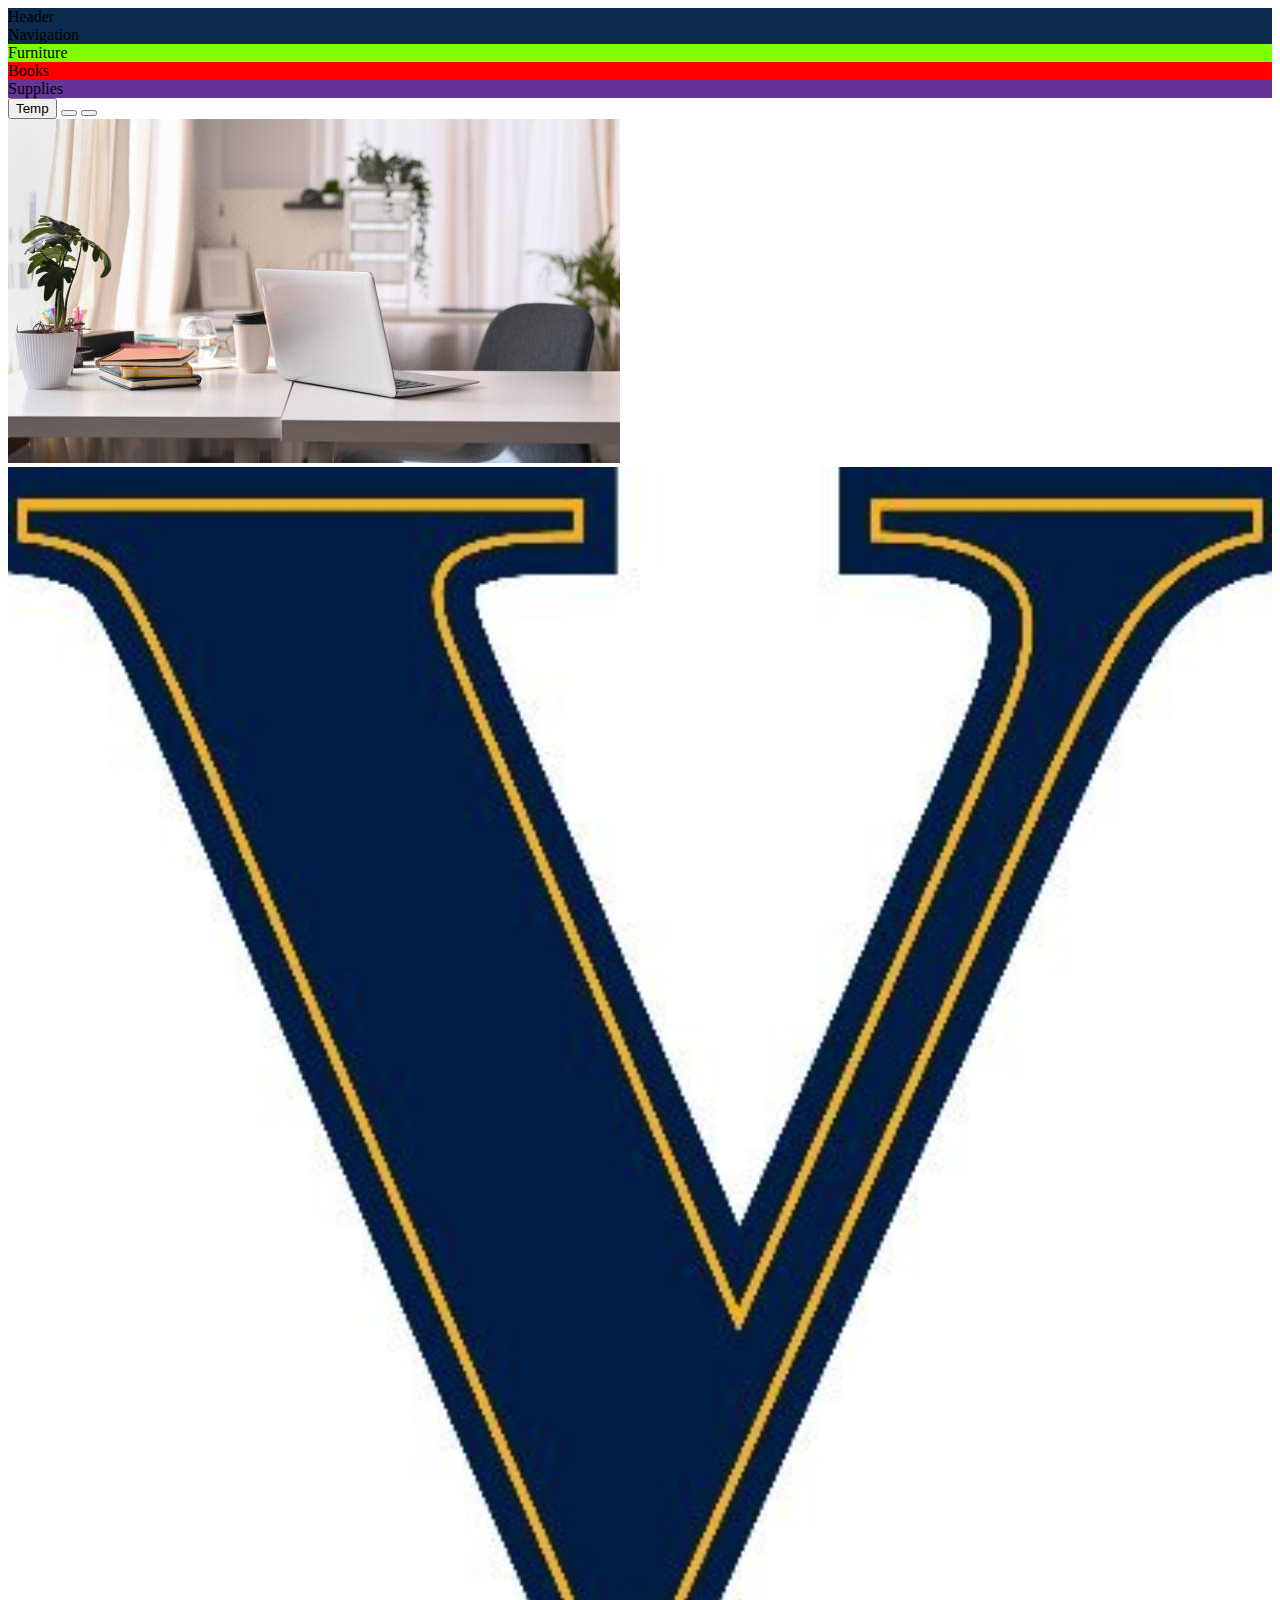
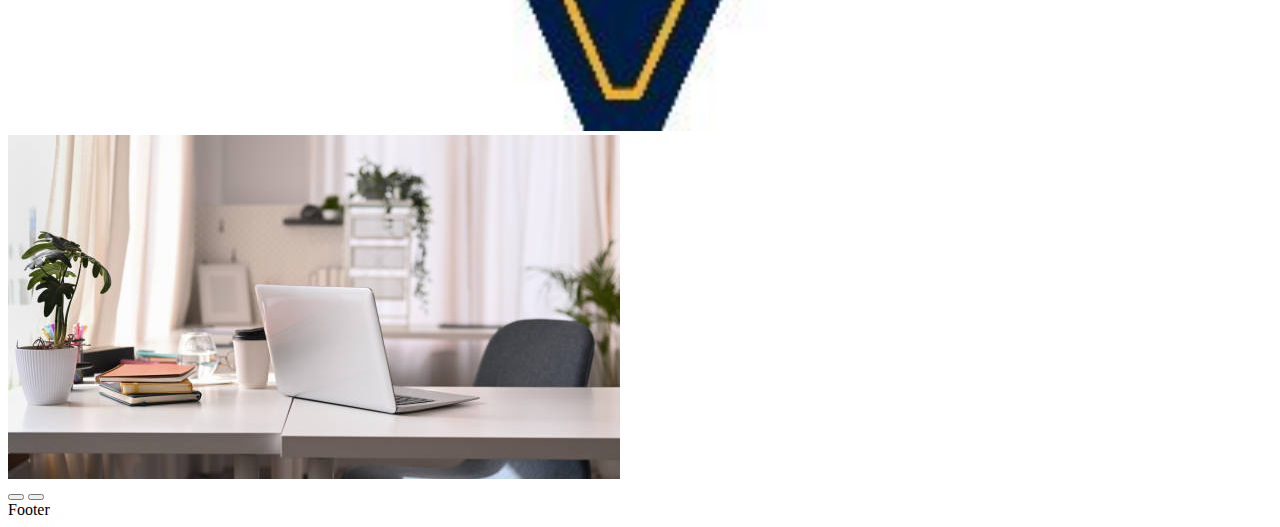
==== index.html @ 2bc149a5 "Update" ====
<!DOCTYPE html>
<html lang="en">
<head>
    <meta charset="UTF-8">
    <title>Content</title>
    <link href="https://cdn.jsdelivr.net/npm/bootstrap@5.0.2/dist/css/bootstrap.min.css" rel="stylesheet"
          integrity="sha384-EVSTQN3/azprG1Anm3QDgpJLIm9Nao0Yz1ztcQTwFspd3yD65VohhpuuCOmLASjC" crossorigin="anonymous">
    <style>
        :root {
            --background: #000000;
            --col1: #0b2a4c
        }
    </style>
</head>
<body>
<div class="container bg-dark">
    <div class="row" style="background-color: var(--col1)">
        <div class=" col border-rounded p-2 "></div>
    </div>
    <div class="row" style="background-color: var(--col1)">
        <div class="h-mh d-inline-block p-2 text-white border-2 border-dark border rounded">Header</div>
    </div>

    <div class="row" style="background-color: var(--col1)">
        <div class="col p-2 border-2 text-white border-dark border rounded">Navigation</div>
    </div>

    <div class="row" style="background-color: var(--col1)">
        <div class="col-3 d-inline-block border-rounded" style="background-color: chartreuse">Furniture</div>
        <div class="col bg-red d-inline-block border-rounded" style="background-color: red">Books</div>
        <div class="col bg-rebeccapurple d-inline-block border-rounded" style="background-color: rebeccapurple">
            Supplies
        </div>
    </div>

    <div class="row">
        <div class="col">
            <!-- Carousel -->
            <div id="demo" class="carousel slide" data-bs-ride="carousel">

                <!-- Indicators/dots -->
                <div class="carousel-indicators">
                    <button type="button" data-bs-target="#demo" data-bs-slide-to="0" class="active">Temp</button>
                    <button type="button" data-bs-target="#demo" data-bs-slide-to="1"></button>
                    <button type="button" data-bs-target="#demo" data-bs-slide-to="2"></button>
                </div>


                <!-- The slideshow/carousel -->
                <div class="carousel-inner">
                    <div class="carousel-item active">
                        <img src="Img/istockphoto-1433055146-612x612.jpg" alt="Los Angeles" class="d-block">
                    </div>
                    <div class="carousel-item">
                        <img src="Img/MSuXm5X4_400x400.jpg" alt="Chicago" class="d-block" style="width:100%">
                    </div>
                    <div class="carousel-item">
                        <img src="Img/istockphoto-1433055146-612x612.jpg" alt="Los Angeles" class="d-block">
                    </div>

                </div>


                <!-- Left and right controls/icons -->
                <button class="carousel-control-prev" type="button" data-bs-target="#demo" data-bs-slide="prev">
                    <span class="carousel-control-prev-icon"></span>
                </button>
                <button class="carousel-control-next" type="button" data-bs-target="#demo" data-bs-slide="next">
                    <span class="carousel-control-next-icon"></span>
                </button>
            </div>

        </div>
    </div>


    <div class="row">
        <div class="col bg-success">Footer</div>
    </div>
</div>

</body>
<script src="https://code.jquery.com/jquery-3.2.1.slim.min.js"
        integrity="sha384-KJ3o2DKtIkvYIK3UENzmM7KCkRr/rE9/Qpg6aAZGJwFDMVNA/GpGFF93hXpG5KkN"
        crossorigin="anonymous"></script>

</html>
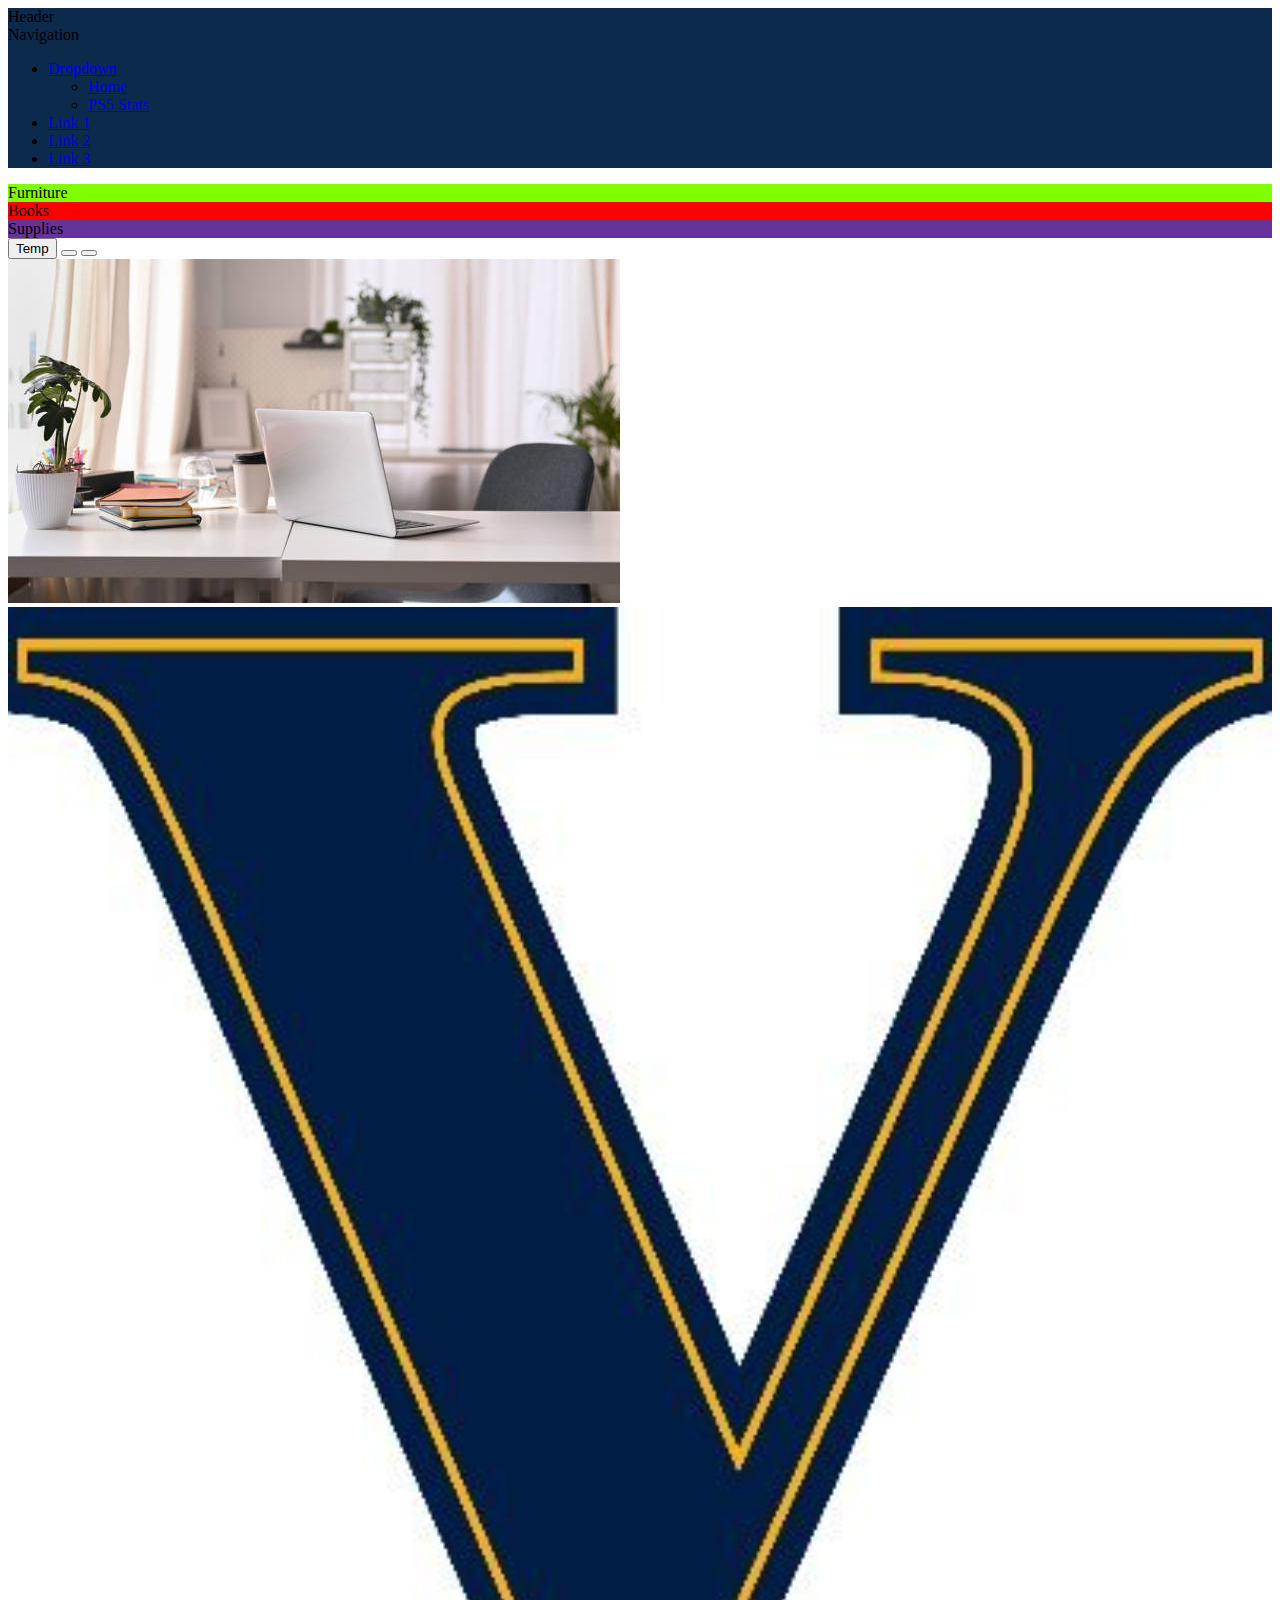
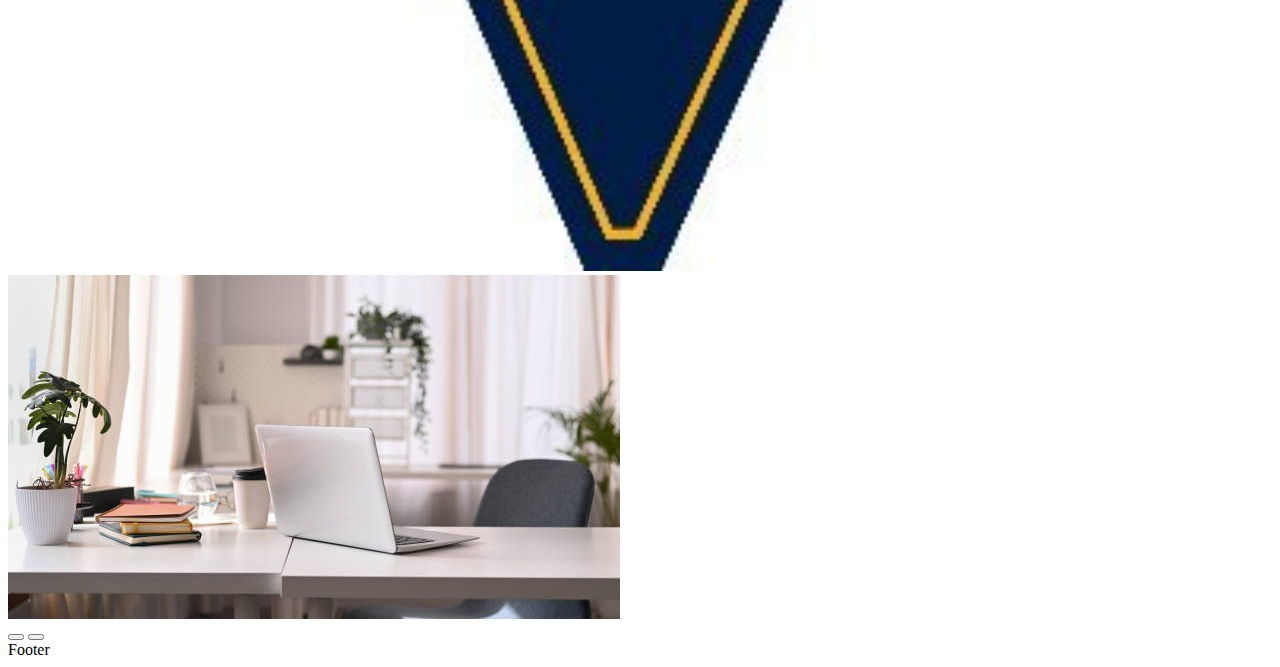
==== commit da16e6aa: "Update" ====
--- a/index.html
+++ b/index.html
@@ -22,7 +22,30 @@
     </div>
 
     <div class="row" style="background-color: var(--col1)">
-        <div class="col p-2 border-2 text-white border-dark border rounded">Navigation</div>
+        <div class="col p-2 border-2 text-white border-dark border rounded ">Navigation</div>
+        <div class="row">
+            <nav class="navbar navbar-expand-sm bg-light text-primary">
+                <ul class="navbar-nav ">
+                    <li class="nav-item">
+                        <a class="nav-link dropdown-toggle" href="#" role="button" data-bs-toggle="dropdown">Dropdown</a>
+                        <ul class="dropdown-menu">
+                            <li><a href="index.html" class="active">Home</a></li>
+                            <li><a href="furniture.html">PS5 Stats</a></li>
+                        </ul>
+                    </li>
+                    <li class="nav-item">
+                        <a class="nav-link" href="furniture.html">Link 1</a>
+                    </li>
+                    <li class="nav-item">
+                        <a class="nav-link" href="#">Link 2</a>
+                    </li>
+
+                    <li class="nav-item">
+                        <a class="nav-link" href="#">Link 3</a>
+                    </li>
+                </ul>
+            </nav>
+        </div>
     </div>
 
     <div class="row" style="background-color: var(--col1)">
@@ -49,13 +72,13 @@
                 <!-- The slideshow/carousel -->
                 <div class="carousel-inner">
                     <div class="carousel-item active">
-                        <img src="Img/istockphoto-1433055146-612x612.jpg" alt="Los Angeles" class="d-block">
+                        <img src="Img/desk2.jpg" alt="Los Angeles" class="d-block">
                     </div>
                     <div class="carousel-item">
-                        <img src="Img/MSuXm5X4_400x400.jpg" alt="Chicago" class="d-block" style="width:100%">
+                        <img src="Img/vtsdlogo.jpg" alt="Chicago" class="d-block" style="width:100%">
                     </div>
                     <div class="carousel-item">
-                        <img src="Img/istockphoto-1433055146-612x612.jpg" alt="Los Angeles" class="d-block">
+                        <img src="Img/desk2.jpg" alt="Los Angeles" class="d-block">
                     </div>
 
                 </div>
@@ -78,6 +101,7 @@
         <div class="col bg-success">Footer</div>
     </div>
 </div>
+    </div>
 
 </body>
 <script src="https://code.jquery.com/jquery-3.2.1.slim.min.js"
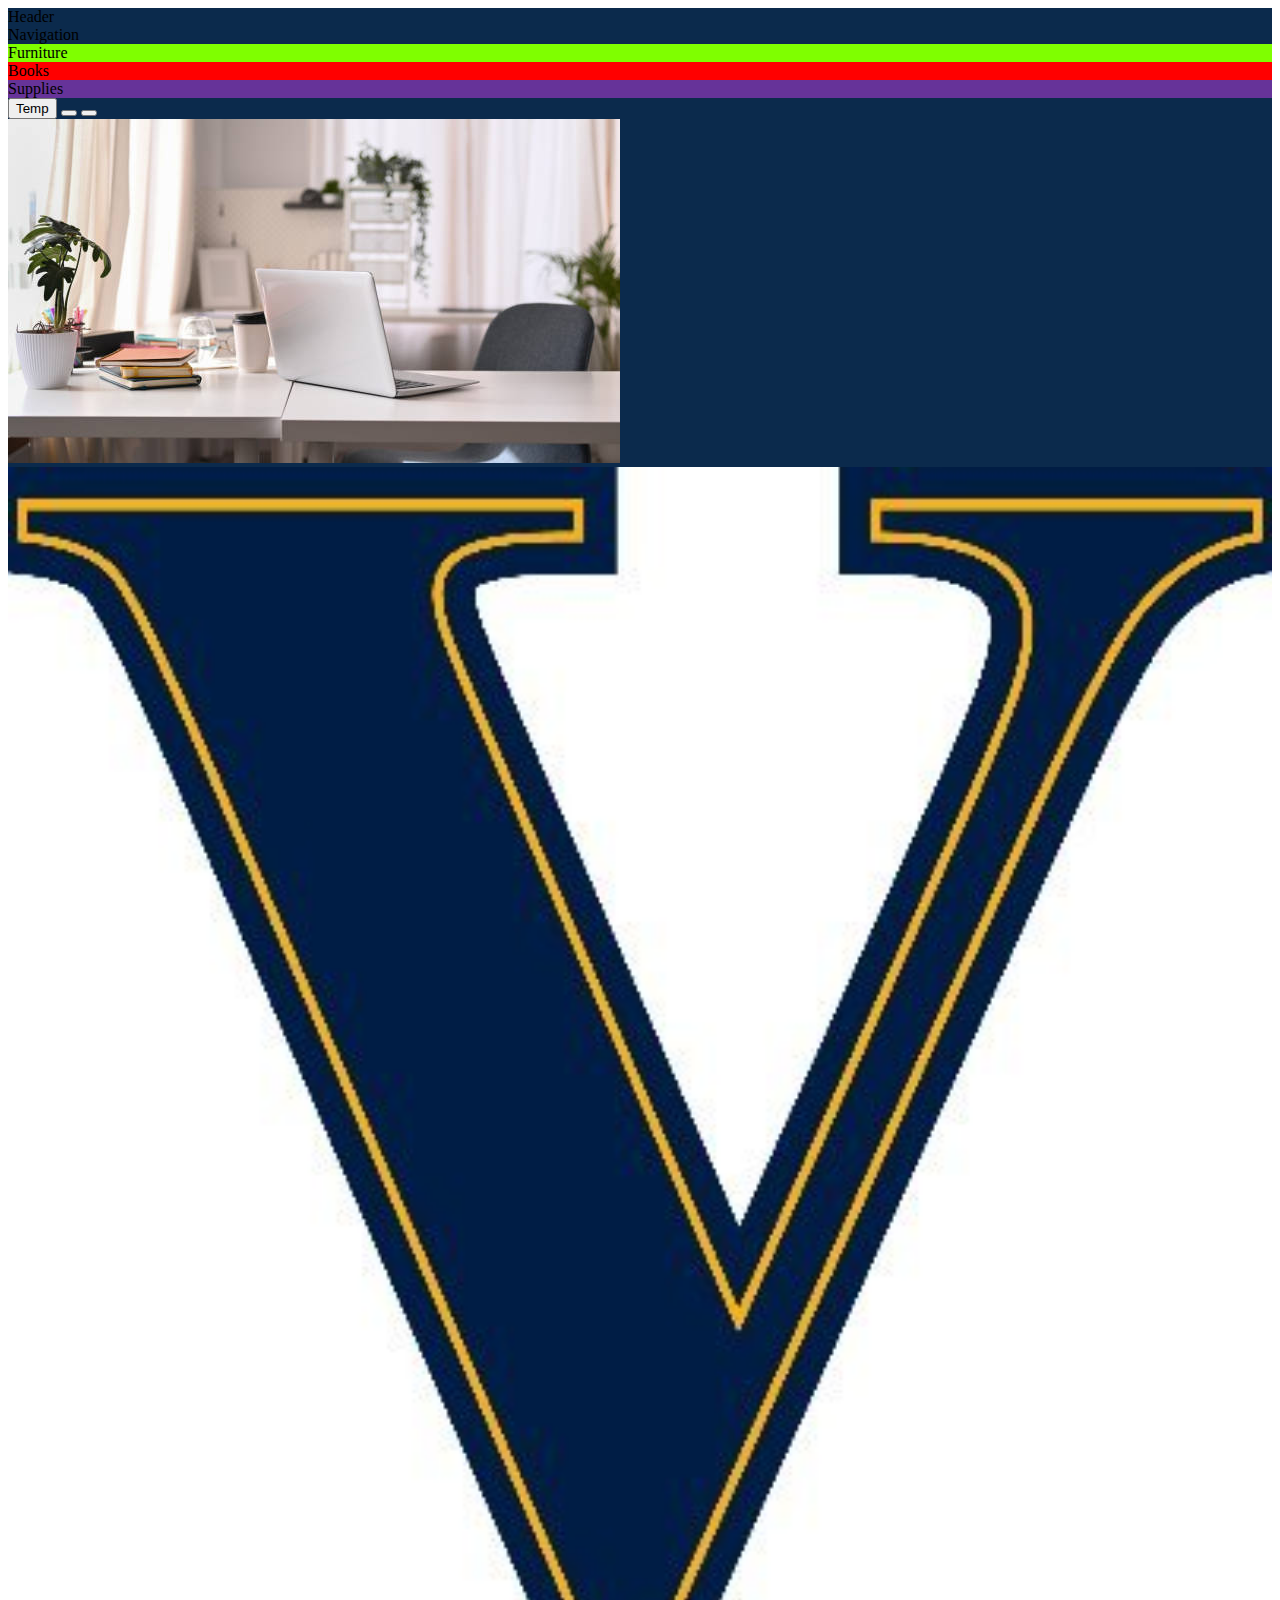
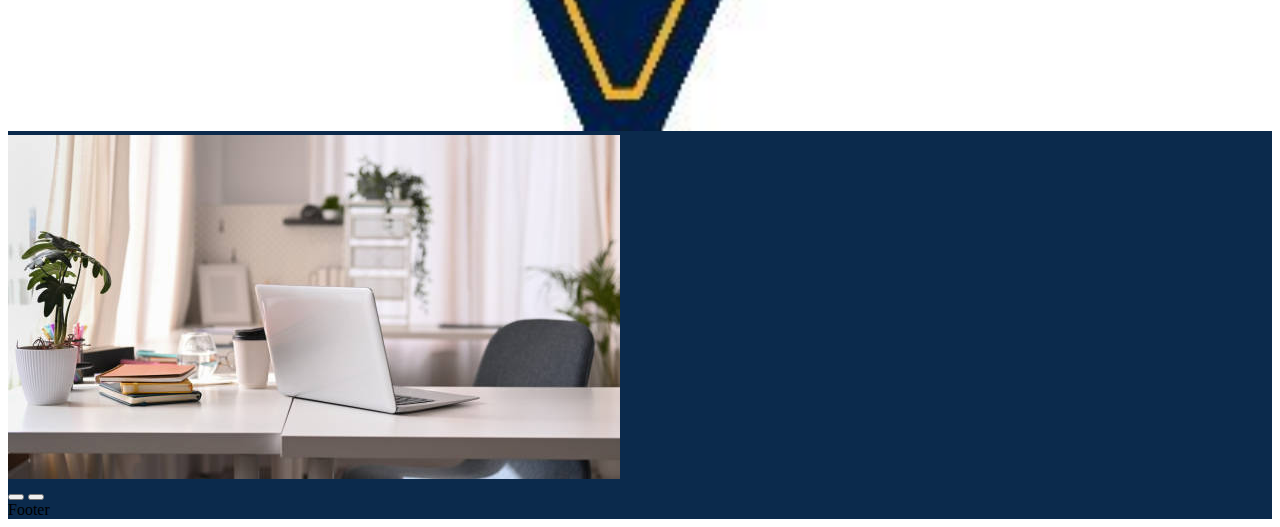
==== commit 28721b1b: "Update" ====
--- a/index.html
+++ b/index.html
@@ -15,38 +15,11 @@
 <body>
 <div class="container bg-dark">
     <div class="row" style="background-color: var(--col1)">
-        <div class=" col border-rounded p-2 "></div>
-    </div>
-    <div class="row" style="background-color: var(--col1)">
-        <div class="h-mh d-inline-block p-2 text-white border-2 border-dark border rounded">Header</div>
+        <div class="col h-mh d-inline-block p-2 text-white border-2 border-dark border rounded">Header</div>
     </div>
 
     <div class="row" style="background-color: var(--col1)">
-        <div class="col p-2 border-2 text-white border-dark border rounded ">Navigation</div>
-        <div class="row">
-            <nav class="navbar navbar-expand-sm bg-light text-primary">
-                <ul class="navbar-nav ">
-                    <li class="nav-item">
-                        <a class="nav-link dropdown-toggle" href="#" role="button" data-bs-toggle="dropdown">Dropdown</a>
-                        <ul class="dropdown-menu">
-                            <li><a href="index.html" class="active">Home</a></li>
-                            <li><a href="furniture.html">PS5 Stats</a></li>
-                        </ul>
-                    </li>
-                    <li class="nav-item">
-                        <a class="nav-link" href="furniture.html">Link 1</a>
-                    </li>
-                    <li class="nav-item">
-                        <a class="nav-link" href="#">Link 2</a>
-                    </li>
-
-                    <li class="nav-item">
-                        <a class="nav-link" href="#">Link 3</a>
-                    </li>
-                </ul>
-            </nav>
-        </div>
-    </div>
+        <div class="col h-mh d-inline-block p-2 text-white border-2 border-dark border rounded">Navigation</div>
 
     <div class="row" style="background-color: var(--col1)">
         <div class="col-3 d-inline-block border-rounded" style="background-color: chartreuse">Furniture</div>
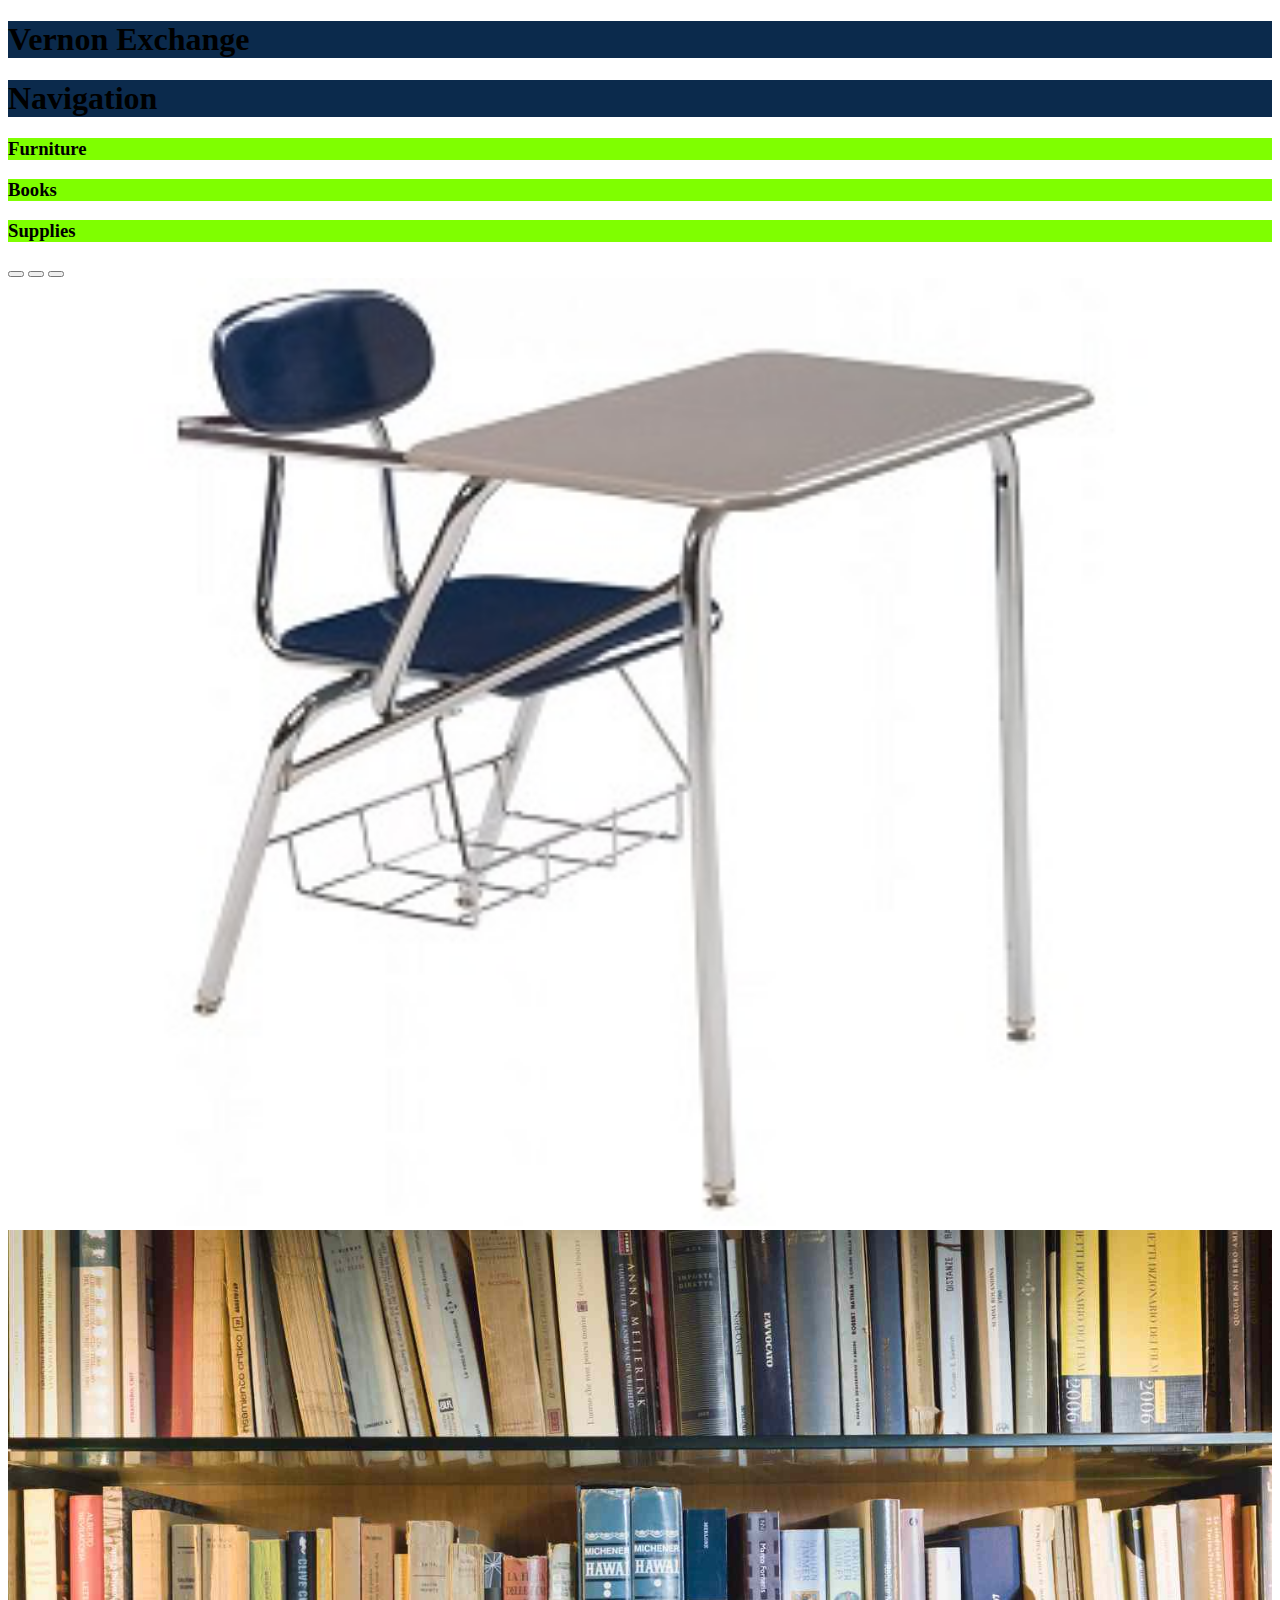
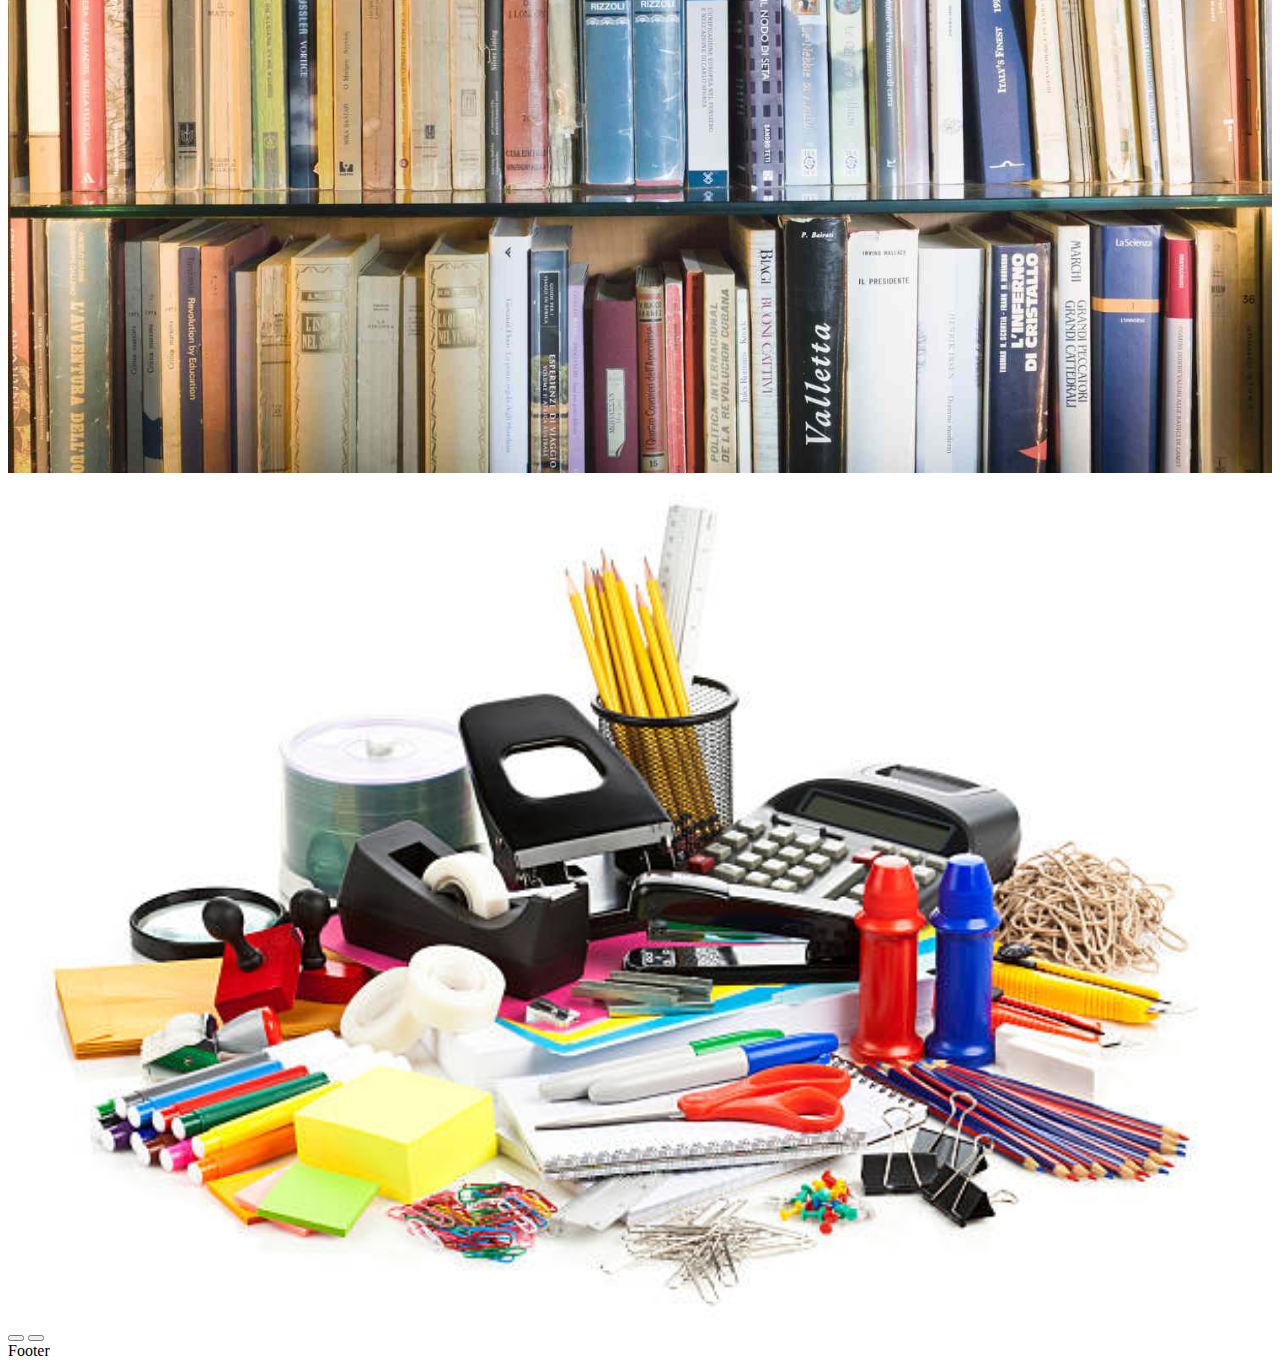
==== commit cb76baef: "Update" ====
--- a/index.html
+++ b/index.html
@@ -15,28 +15,27 @@
 <body>
 <div class="container bg-dark">
     <div class="row" style="background-color: var(--col1)">
-        <div class="col h-mh d-inline-block p-2 text-white border-2 border-dark border rounded">Header</div>
+        <div class="col h-mh d-inline-block p-2 text-white border-2 border-dark border rounded"><h1>Vernon Exchange</h1></div>
     </div>
 
     <div class="row" style="background-color: var(--col1)">
-        <div class="col h-mh d-inline-block p-2 text-white border-2 border-dark border rounded">Navigation</div>
-
-    <div class="row" style="background-color: var(--col1)">
-        <div class="col-3 d-inline-block border-rounded" style="background-color: chartreuse">Furniture</div>
-        <div class="col bg-red d-inline-block border-rounded" style="background-color: red">Books</div>
-        <div class="col bg-rebeccapurple d-inline-block border-rounded" style="background-color: rebeccapurple">
-            Supplies
-        </div>
+        <h1 class="col h-mh d-inline-block p-2 text-white ">Navigation</h1>
+    </div>
+    <div class="row">
+        <div class="col" style="background-color: chartreuse"><h3>Furniture</h3></div>
+        <div class="col" style="background-color: chartreuse"><h3>Books</h3></div>
+        <div class="col" style="background-color: chartreuse"><h3>Supplies</h3></div>
     </div>
 
     <div class="row">
+
         <div class="col">
             <!-- Carousel -->
             <div id="demo" class="carousel slide" data-bs-ride="carousel">
 
                 <!-- Indicators/dots -->
                 <div class="carousel-indicators">
-                    <button type="button" data-bs-target="#demo" data-bs-slide-to="0" class="active">Temp</button>
+                    <button type="button" data-bs-target="#demo" data-bs-slide-to="0" class="active"></button>
                     <button type="button" data-bs-target="#demo" data-bs-slide-to="1"></button>
                     <button type="button" data-bs-target="#demo" data-bs-slide-to="2"></button>
                 </div>
@@ -45,13 +44,13 @@
                 <!-- The slideshow/carousel -->
                 <div class="carousel-inner">
                     <div class="carousel-item active">
-                        <img src="Img/desk2.jpg" alt="Los Angeles" class="d-block">
+                        <img src="Img/desk.jpg" alt="Los Angeles" class="d-block img-scale" style="width:100%">
                     </div>
                     <div class="carousel-item">
-                        <img src="Img/vtsdlogo.jpg" alt="Chicago" class="d-block" style="width:100%">
+                        <img src="Img/novel.jpg" alt="Chicago" class="d-block img-scale" style="width:100%">
                     </div>
                     <div class="carousel-item">
-                        <img src="Img/desk2.jpg" alt="Los Angeles" class="d-block">
+                        <img src="Img/supplies.jpg" alt="New York" class="d-block img-scale" style="width:100%">
                     </div>
 
                 </div>
@@ -74,11 +73,12 @@
         <div class="col bg-success">Footer</div>
     </div>
 </div>
-    </div>
+
+<script src="https://cdn.jsdelivr.net/npm/bootstrap@5.0.2/dist/js/bootstrap.bundle.min.js"
+        integrity="sha384-MrcW6ZMFYlzcLA8Nl+NtUVF0sA7MsXsP1UyJoMp4YLEuNSfAP+JcXn/tWtIaxVXM"
+        crossorigin="anonymous"></script>
 
 </body>
-<script src="https://code.jquery.com/jquery-3.2.1.slim.min.js"
-        integrity="sha384-KJ3o2DKtIkvYIK3UENzmM7KCkRr/rE9/Qpg6aAZGJwFDMVNA/GpGFF93hXpG5KkN"
-        crossorigin="anonymous"></script>
+
 
 </html>